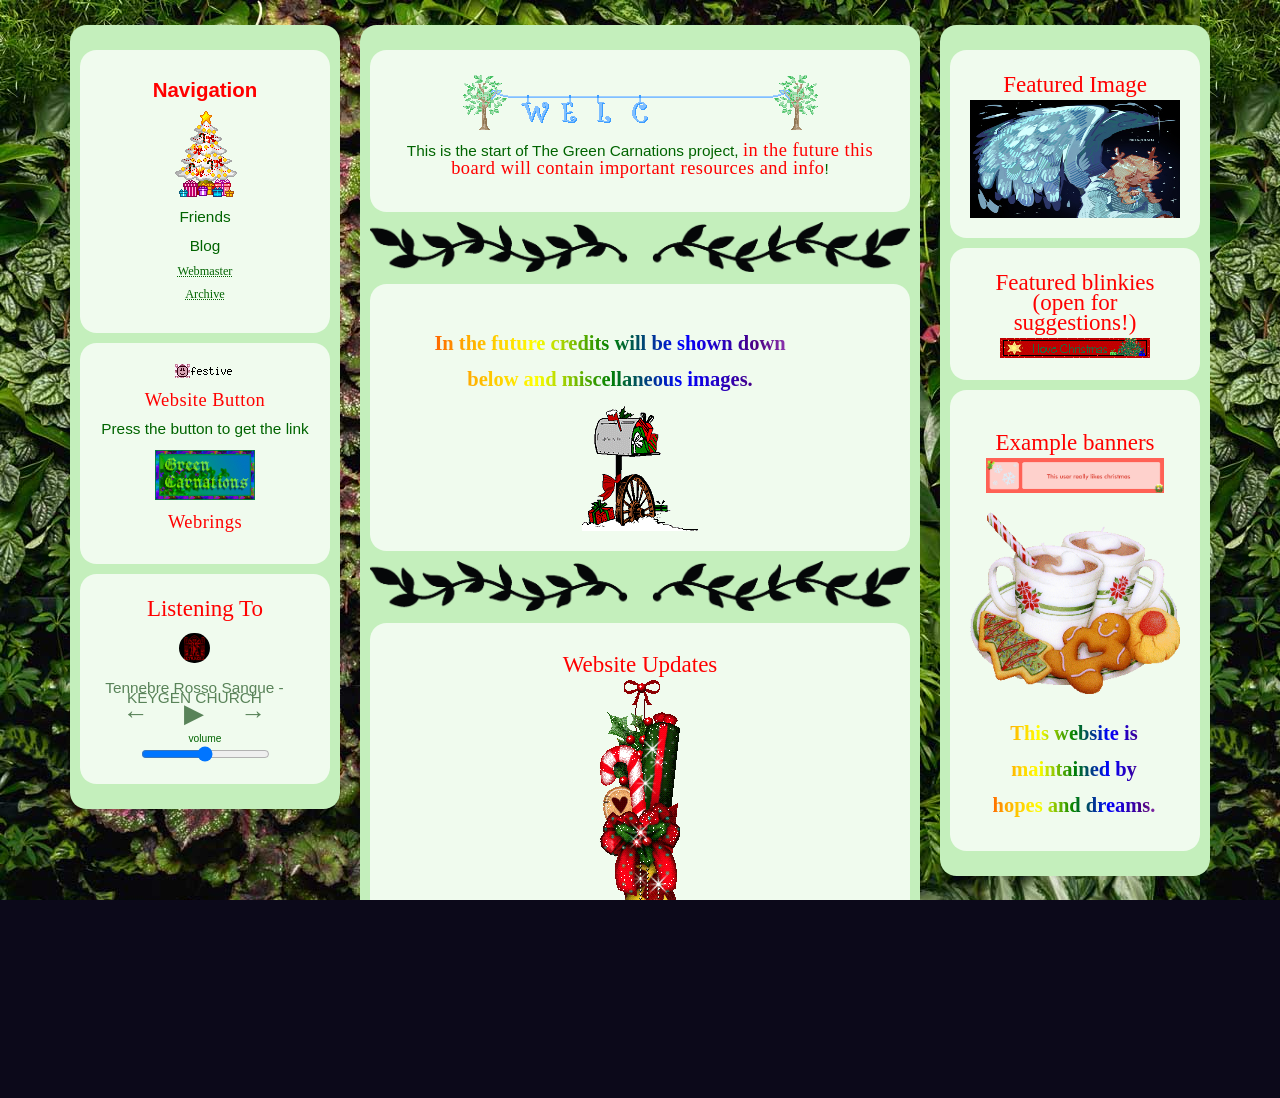
==== index.html @ 65176a37 "fix" ====
<!DOCTYPE html>
<html xmlns="http://www.w3.org/1999/xhtml"><head>
        <meta charset="UTF-8" />
        <meta name="viewport" content="width=device-width, initial-scale=1.0" />
        <title>The Green Carnations</title>
        <link href="resources/style.css" rel="stylesheet" type="text/css" media="all" />
        <link rel="icon" type="image/x-icon" href="resources/archive/assets/images/holidaygirl-icon.gif" />
    <link href="resources/audio/audio.css" rel="stylesheet" type="text/css" media="all" />

    <style type="text/css"></style></head>
    <body>
        <div class="sidebar-group">
            <!-- LEFT SIDEBAR STARTS HERE -->
            <div id="left-sidebar">
                <div class="sidebar-content">
                    <div class="innerbox">

		<h1> Navigation </h1>
	                   <div class="imgcontainer">
                      <img class="zoom" src="resources/assets/3.gif" />
                         </div>
 <p> Friends </p>
<p> Blog</p>
<p></p><a href="https://windigone.nekoweb.org/">Webmaster</a><p></p>
<p></p><a href="https://resources/archived">Archive </a><p></p>
                    </div>
                <div class="innerbox">
                	<a href="https://www.imood.com/users/holidaygirl"><img src="moods.imood.com/display/uname-holidaygirl/trans-1/imood.gif" alt="The current mood of holidaygirl at www.imood.com" border="0" /></a>
                        <p>
                            <b class="cooltext">Website Button</b>
                        </p>
<p> Press the button to get the link </p>
<img class="zoom" id="btn1" style="width: 100px; height: 50px;" src="resources/assets/button.gif" onclick="copyToClipboard('btn1')" />

                        <p></p>
                        <p>
                            <b class="cooltext">Webrings</b>
                        </p>

                    </div>
                    <div class="innerbox">
                        <h3>Listening To</h3>

                    <div id="audio-player">
                        <div id="cd-rotate" onclick="play_pause()">
                            <img id="cd-image" src="resources/audio/covers/track1.png" />
                        </div>
                            <audio id="music-player" src="resources/audio/tracks/track1.mp3">
                            <source src="resources/audio/tracks/track1.mp3" />
                            </audio><br />
                        <div id="title">Tennebre Rosso Sangue - KEYGEN CHURCH</div>
                        <div id="controls">
                            <div id="back" onclick="skip(-1)">←</div>
                            <div id="play-pause" onclick="play_pause()">▶</div>
                            <div id="next" onclick="skip(1)">→</div>
                        </div>   
                    </div>
<br />
                    <div>volume</div>
                    <input type="range" id="music-volume" name="mvolume" min="0" max="1" step="0.05" autocomplete="off" onchange="setVolume('music-volume','music-player')" />
                    <script src="resources/audio/audio.js"></script>
                        <script>
                        
                            onload=eggring.buildWidget();
                            document.getElementById("rain-sounds").volume=0.5;
                            document.getElementById("music-player").volume=0.5;
                        </script>
                </div>
                    </div>


            </div>

            <div id="center-sidebar">
                <div class="sidebar-content">




                    <div class="innerbox">
                        <table>
                            <tbody>
                                <tr>
                                </tr><tr>
                                    <td class="eightywidthtd">

                      <div class="imgcontainer">
                      <img class="zoom" src="resources/assets/welcome.gif" />
                         </div>
                                        <p>
                                          This is the start of The Green Carnations project, <b>in the future this board will contain important resources and info</b>!</p>
                                    </td>

                                </tr>
                            </tbody>
                        </table>
                    </div>

                    <img class="dividerr" src="resources/assets/separator.png" />

                    <div class="innerbox">
                        <h2>In the future credits will be shown down below and miscellaneous images.</h2>	                   <div class="imgcontainer">
                      <img class="zoom" src="resources/assets/snowymailbox.gif" />
                         </div>
                    </div>

                    <img class="dividerr" src="resources/assets/separator.png" />
                    <div class="innerbox">
                
                        <p></p>
                        <h3>Website Updates</h3>
                    <div class="imgcontainer">
                      <img class="zoom" src="resources/assets/boot.gif" />
                         </div>
                        <p></p>
                        <div class="updatelog">
                            <p>
                                <b class="cooltext">29/08/2024</b>
                                - I just started working on my site. XD
                            </p>
                        </div>


                    </div>
                </div>

            </div>

            <div id="right-sidebar">
                <div class="sidebar-content">

                    <div class="innerbox">
                        <h3>Featured Image</h3>
                        <div style="position: relative; width: 100%; height: 0; padding-bottom: 56.25%;">
                          <a href="https://64.media.tumblr.com/7945b9e670f02eb3d44aa6ca0677eb6d/77c87354107d298d-10/s400x600/0e20aeb3dde4474dfdc9a3379bbfe726e651bd9e.pnj"><img style="width: 560px, height=315px border-radius: 5px; box-shadow: 2px 2px var(--border-color1), -2px -2px var(--border-color2); position: absolute; top: 0; left: 0; width: 100%; height: 100%;" src="64.media.tumblr.com/7945b9e670f02eb3d44aa6ca0677eb6d/77c87354107d298d-10/s400x600/0e20aeb3dde4474dfdc9a3379bbfe726e651bd9e.pnj" title="https://www.tumblr.com/sweetberrylover/754024571681832960/dancing-with-you" "="" /></a>
                        </div>
                    </div>
                 <div class="innerbox">
                    <h3>Featured blinkies (open for suggestions!)</h3>
                    <img class="zoom hueshift" src="resources/blinkies/1.gif" />
                </div>
                        <div class="innerbox">
                        
                        <br /><p>
                        <h3>Example banners</h3>
                        <img class="zoom hueshift" style="width: 85%;" src="resources/assets/xmas.jpg" />
	</p>
	                   <div class="imgcontainer">
                      <img class="zoom" src="resources/assets/2.gif" />
                         </div>
                        <h2>
                            This website is maintained by hopes and dreams.
                        </h2>

                    </div>
                </div>

            </div>
        </div>
<script>
function copyToClipboard(buttonId) {
    const htmlMap = {
        'btn1': '<a href="https://sugarruneunlimited.github.io/GreenCarnations/" target="_blank"><img style="width: 90px; height: 50px;" src="https://sugarruneunlimited.github.io/GreenCarnations/resources/assets/button.gif></a>',
    };

    const textToCopy = htmlMap[buttonId];
    
    navigator.clipboard.writeText(textToCopy).then(() => {
        alert("Copied to clipboard! XD");
    }).catch(err => {
        console.error("Uh oh, failed to copy: ", err);
    });
}
</script>
        <div id="footer">
© Forever holidaygirl1225's blog | made by Noelle Holiday
        </div>
    


</body></html>
---- resources/style.css ----
@font-face { font-family: 'Xmas'; src: url("./fonts/Xmas.otf") format("otf"); }

html, body {
	
	 overflow: scroll;
            left: 0px;
  height: 100%; 
  margin: auto; 
    /* Removed position: fixed */
    top: 0px;
        font-size: calc(0.7em + 1vw);
        padding: 0;
        font-family: "Open Sans", "Helvetica Neue", Helvetica, Arial, Serif;
        color: #00FFFf;
        background: #0c091a;
	font-family: "Open Sans", "Helvetica Neue", Helvetica, Arial, Serif;
	font-size: 0.8em;
	color: #00FFFf;
	background: #0c091a;
}
input {
	font-size: inherit 
}



::-webkit-scrollbar {
	width: 0.8em;
}
::-webkit-scrollbar-track {
	background: MediumPink;
}
::-webkit-scrollbar-thumb {
	background: MediumPink;
}
::-webkit-scrollbar-thumb:hover {
	background: Pink;
}


:root {

  --bg-color-opacity1: #090033FC; /* From navbar & Autoplay */
  --bg-color-opacity2: #090033CF;
  --innerbox-color1: #c4efbc;
  --innerbox-color2: #FFFFFFBF;
  --accentbox-color: #E0D7F596;
  --accentbox-border: #4e34e338;



  /* Misc */
  --cursor-main: url(./assets/cursor.png), auto;
  --cursor-pointer: url(./assets/pointer.png), auto;
}




body {
        background-image: url("./assets/walltest.jpg");
	background-repeat: repeat-x repeat-y;
  font-family: var(--primary-font);
  color: darkgreen;
  margin: 0px; 
  line-height: 1em;
  cursor: var(--cursor-main);
}

{ box-sizing: border-box; }

::-moz-selection { color: var(--selection-text); background: var(--selection-bg); } 
::selection { color: var(--selection-text); background: var(--selection-bg); }

/* === TEXT THINGS === */
p { font-size: 1.5em; 
margin: 12px 0px;
line-height: 16.5px
}

a {
  text-decoration: underline dotted 1px;
  font-family: Xmas;
  color: var(--link-color);
  font-weight: 100;
  font-size: 1.2em;
}

a:visited { color: var(--link-visited) }
a:hover{ cursor: var(--cursor-pointer); color: var(--link-hover); transition: 0.2s; }

b {
  color: red;
  font-family: Xmas;
  letter-spacing: 0.5px;
  font-weight: 100;
  font-size: 1.2em;  
}

h1 {

  font-family: var(--secondary-font);
  color: red;
  margin: 10px 5px;
  padding: 5px;  
}

h2 {
     line-height: 36px;
     width: 80%;
     top: 40px;
     padding: 18px 20px 18px 20px;
    padding-bottom: 3px;
    margin-bottom: 5px;
    padding-top: 4px;
    margin-top: 1px
 font-family:arial black;
  font-size:70px;
  background-image: 
    linear-gradient(to right, red,orange,yellow,green,blue,indigo,violet); 
  -webkit-background-clip: text;
  -webkit-text-fill-color: transparent;  
  animation: move 35s linear infinite;
  
  font-family: Xmas;

  font-size: 2em;
}
 @keyframes move {
  to {
    background-position: 500vh;
  }
} 
h3 {
  color: red;
  font-family: Xmas;
  line-height: 20px;
  font-weight: 100;
  font-size: 23px;
  margin: 5px;  
}

h4 {
  color: red;
  font-family: Xmas;
  font-size: 1.5em;
  margin: 8px 0px;
}


/* ===== CONTENT BAR THINGS ===== */
.sidebar-group { 
align-items: flex-start; 
display: flex; 
margin: auto; 
width: 100%; }


.sidebar-content {
  box-shadow: 5px 5px var(--border-color1), -5px -5px var(--border-color2);
  background-color: var(--innerbox-color1);
  border: 2px dotted var(--border-color1);
  padding: 15px 10px 15px 10px;
  border-radius: 1.3rem;
  margin: 25px 10px;  
}

.innerbox {
  box-shadow: 1px 1px var(--border-color1), -1px -1px var(--border-color2);
  background-color: var(--innerbox-color2);
  border: 2px dotted var(--border-color1);
  border-radius: 1.3rem;
  text-align: center;
  margin: 10px 0px;
  overflow: auto;
  padding: 20px;
  height: 100%; /* For WebGarden */
}

.soloinnerbox /*USE TOGETHER WITH SOLOBAR-CONTENT*/ {
  box-shadow: 1px 1px var(--border-color1), -1px -1px var(--border-color2);
  background-color: var(--innerbox-color2);
  border: 2px dotted var(--border-color1);
  border-radius: 1.2em;
  text-align: center;
  margin: 10px 0px;
  padding: 10px;  
}

.solo-sidebar { margin: 25px auto; width: 50%; min-width: 900px;}
#center-sidebar{ width: 50%; }
#left-sidebar{ width: 25%; margin-left: 60px; }
#right-sidebar{ width: 25%; margin-right: 60px; }

  /* Images */
.zoom { transition: transform .4s ease-out, offset-path .4s cubic-bezier(.77,-1.17,.75,.84),box-shadow .3s, z-index .3s; }
.zoom:hover { -ms-transform: scale(1.3); -webkit-transform: scale(1.5); transform: scale(1.1); }
.imgcontainer { display: flex; align-items: center; flex-direction: column; }
.imgcontainer img { max-width: 100%; object-fit: contain; }

img::dividerr {  border-radius: 5px;
  width: 100%;
    height: 50px;
}
.dividerr {  border-radius: 5px;
  width: 100%;
    height: 50px;
}
.cardecor {
  box-shadow: 1px 1px var(--shadow-color1), -1px -1px var(--shadow-color2);
  filter: var(--decorhue) contrast(1.5);
  border-radius: 1.3rem;
  height: 20em;  
}


 
textarea {
  text-shadow: 1px 1px white, -1px -1px white, -1px 1px white, 1px -1px white;
  border: var(--link-color) dashed 1px;
  color: var(--link-color);
  border-radius: 5px;
  padding: 2px 5px;
  font-size: 16px;
  width: 190px;
  height: 50px;
}
---- resources/audio/audio.css ----
#audio-player{
    width:90%;
    background:transparent;
    color: rgb(89, 131, 89);
    text-align: center;
}

#audio-player > audio{
    width:inherit;
}

#cd-rotate{
    margin:auto;
    padding:5%;
    box-sizing: border-box;
    width:inherit;
    
    transition: transform .3s;
}

#cd-rotate > img{
    animation-name: spin;
    animation-iteration-count: infinite;
    animation-duration: 5s;
    animation-timing-function: linear;
    
    display:block;
    margin:auto;
    border-radius: 50%;
    width:20%;
    height:20%;
    box-sizing: border-box;
    
    transition:  box-shadow .3s;
    
}

@keyframes spin{
    0%{
        transform: rotate(0deg);
    }
    100%{
        transform: rotate(360deg);
    }
}

#cd-rotate > img:hover{
    box-shadow: 0 0 20px white;
}

#cd-rotate:hover{
    transform: scale(1.2);
}
#cd-rotate:active{
    transform: scale(1.1);
}
@media only screen and (max-width: 800px) {
    #cd-rotate > img{
        width:80%;
        
    }
    #cd-rotate:hover{
        transform: scale(1);
    }
    #cd-rotate:active{
        transform: scale(1.1);
    }
}

#title{
    font-size:1.5em;
    height:fit-content;
    text-align: center;
}
#controls{
    display:flex;
    flex-direction: row;
    justify-content: space-around;
    padding:5px;
    box-sizing: border-box;
}
#controls > div{
    font-size:2.5em;
    transition:text-shadow .3s, transform .3s;
}
#controls > div:hover{
    transform:scale(1.2);
    text-shadow: 0 0 11px white, 0 0 11px white;
}
#controls > div:active{
    transform:scale(1.1);
    text-shadow: 0 0 11px blue, 0 0 11px blue;
}
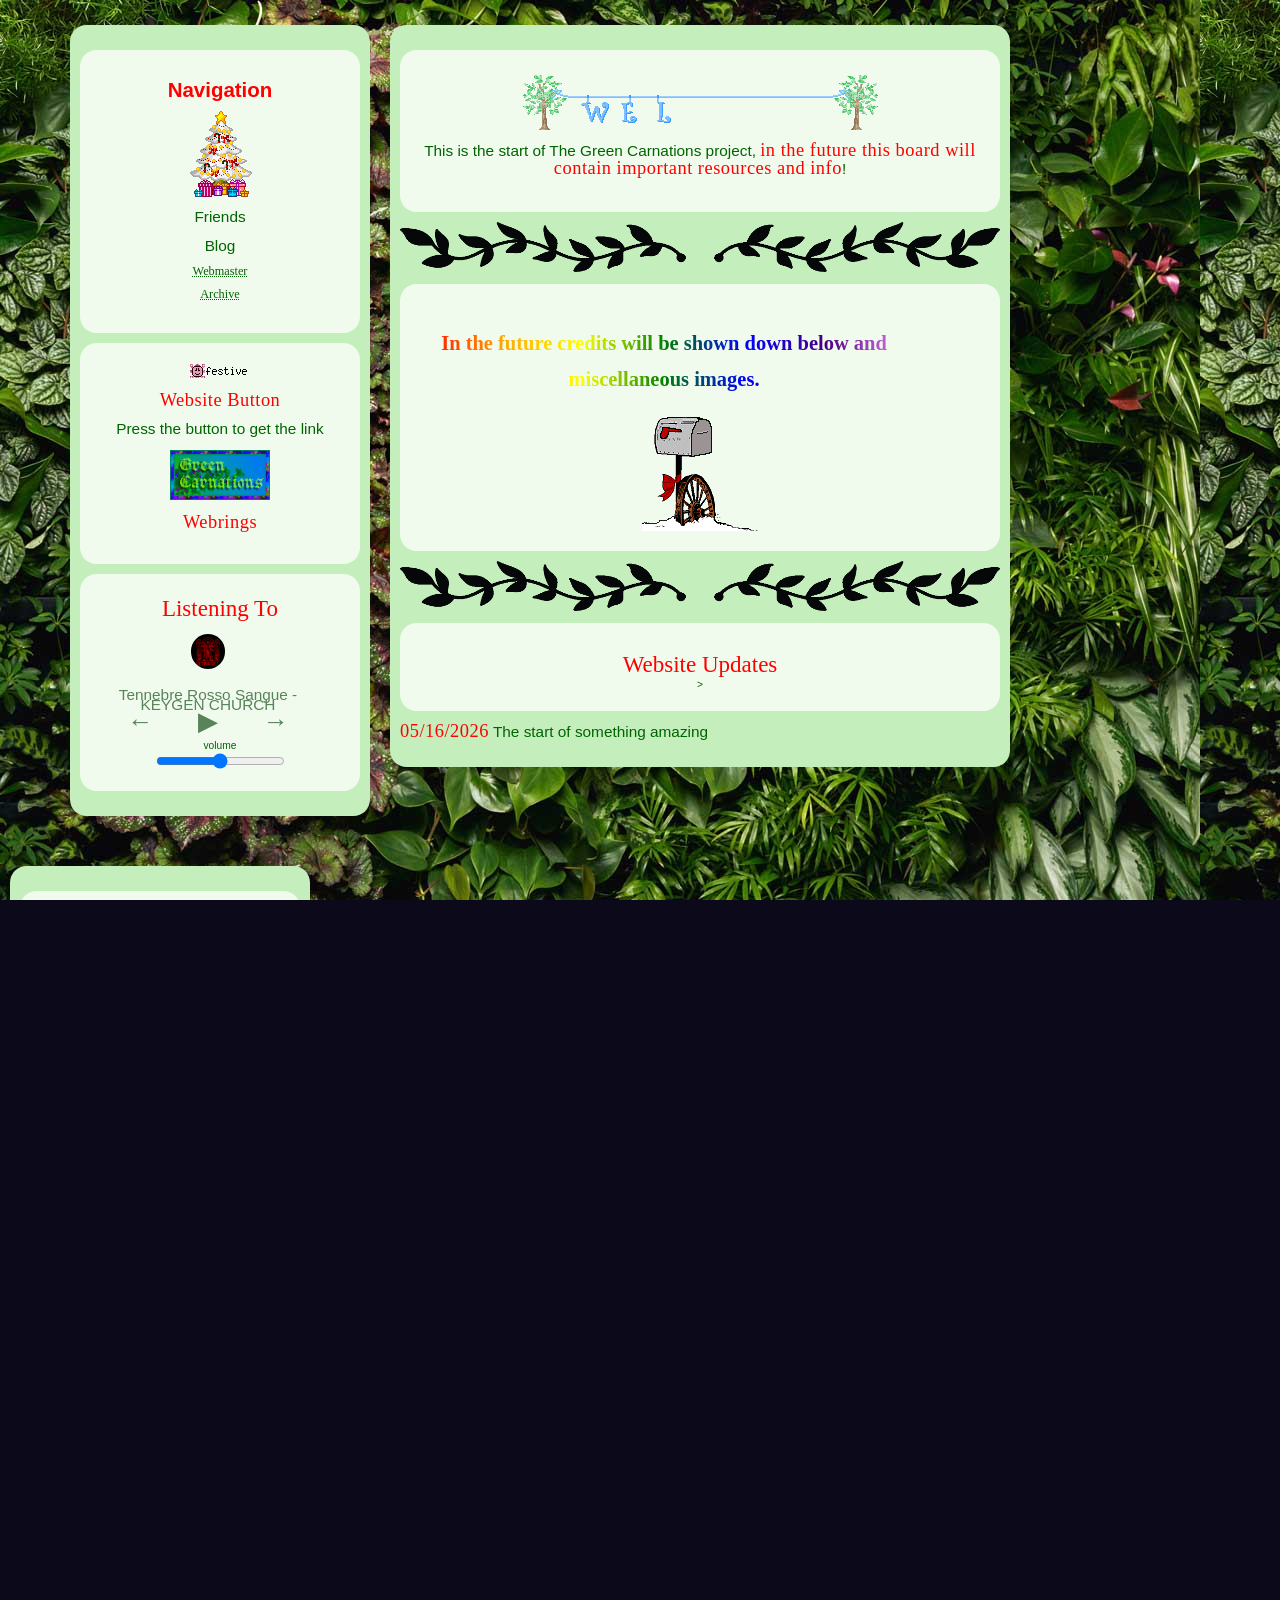
==== commit 4237bd55: "push" ====
--- a/index.html
+++ b/index.html
@@ -108,15 +108,13 @@
                     <div class="innerbox">
                 
                         <p></p>
-                        <h3>Website Updates</h3>
-                    <div class="imgcontainer">
-                      <img class="zoom" src="resources/assets/boot.gif" />
+                        <h3>Website Updates</h3>>
                          </div>
                         <p></p>
                         <div class="updatelog">
                             <p>
-                                <b class="cooltext">29/08/2024</b>
-                                - I just started working on my site. XD
+                                <b class="cooltext">05/16/2026</b>
+                                The start of something amazing
                             </p>
                         </div>
 
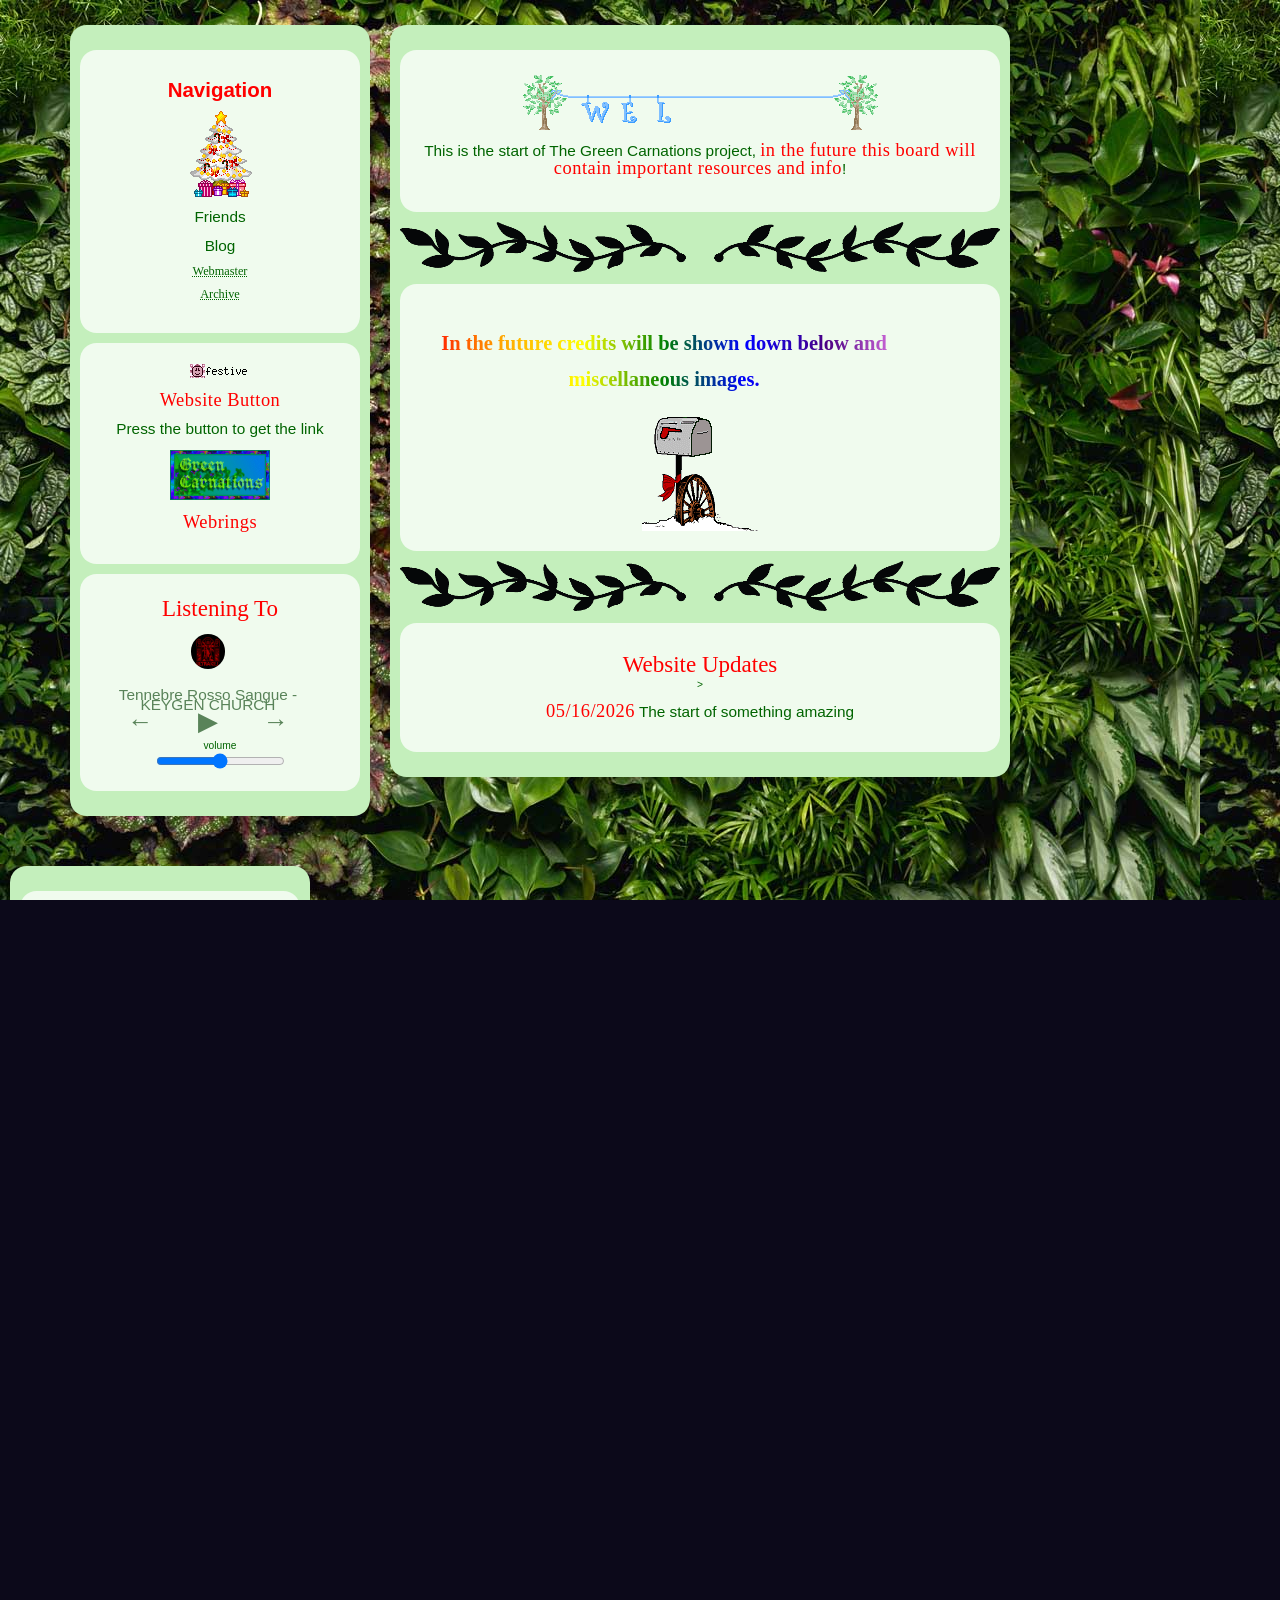
==== commit 5f79d60c: "fff" ====
--- a/index.html
+++ b/index.html
@@ -109,7 +109,6 @@
                 
                         <p></p>
                         <h3>Website Updates</h3>>
-                         </div>
                         <p></p>
                         <div class="updatelog">
                             <p>
@@ -117,7 +116,7 @@
                                 The start of something amazing
                             </p>
                         </div>
-
+                        </div>
 
                     </div>
                 </div>
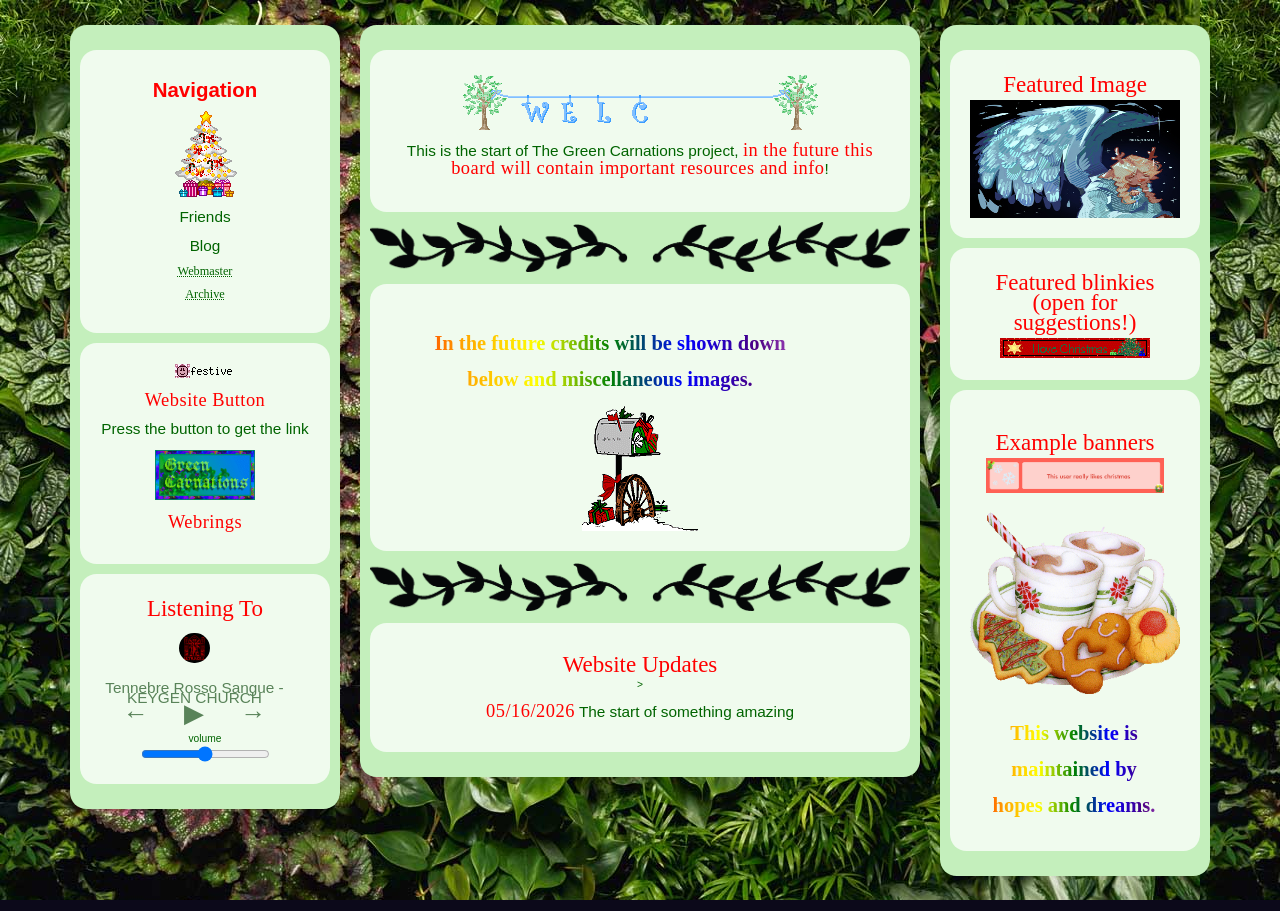
==== commit acd87b66: "licks" ====
--- a/index.html
+++ b/index.html
@@ -116,8 +116,6 @@
                                 The start of something amazing
                             </p>
                         </div>
-                        </div>
-
                     </div>
                 </div>
 
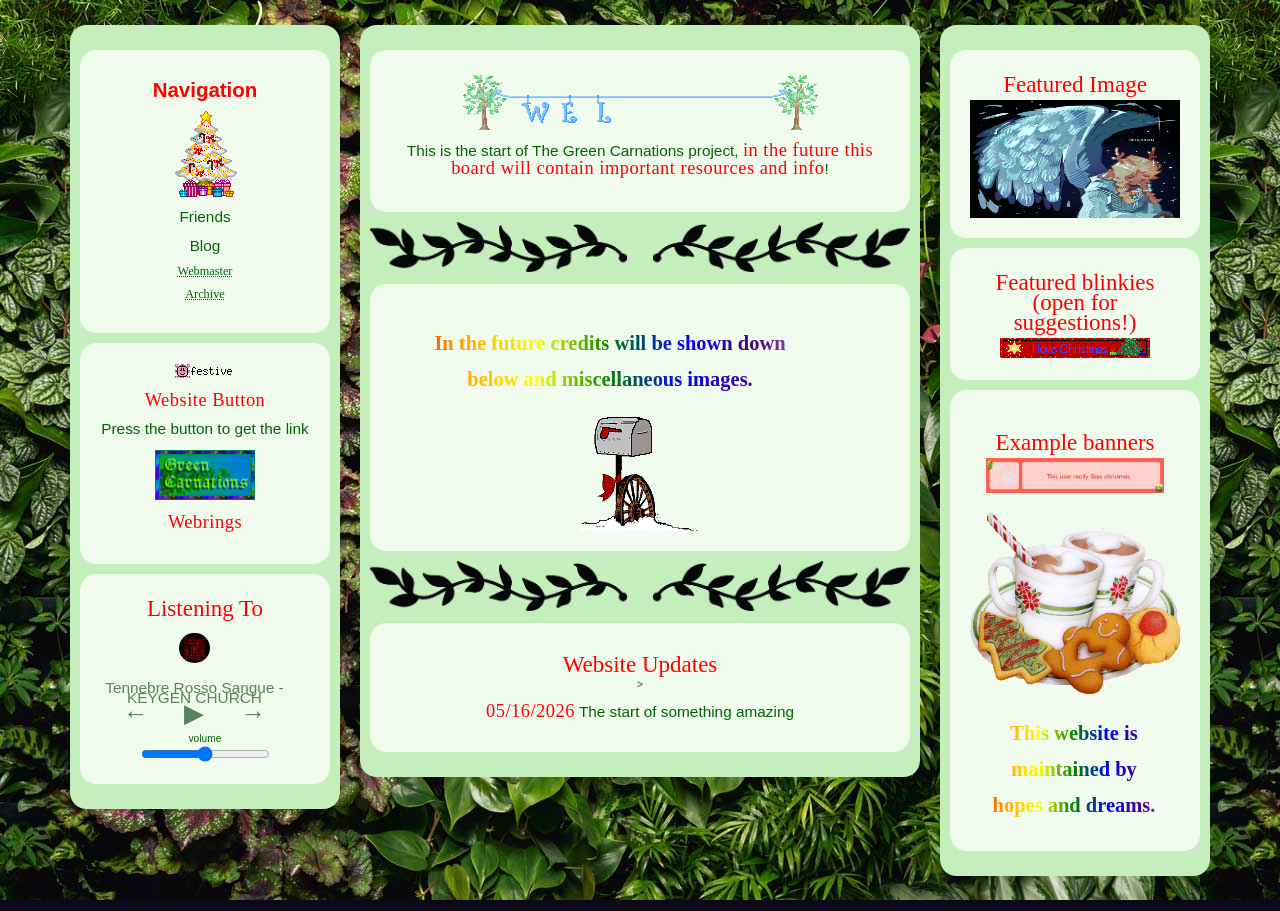
==== commit 6bc1f9c0: "test" ====
--- a/index.html
+++ b/index.html
@@ -154,16 +154,28 @@
         </div>
 <script>
 function copyToClipboard(buttonId) {
-    const htmlMap = {
-        'btn1': '<a href="https://sugarruneunlimited.github.io/GreenCarnations/" target="_blank"><img style="width: 90px; height: 50px;" src="https://sugarruneunlimited.github.io/GreenCarnations/resources/assets/button.gif></a>',
+    const platform = document.getElementById('platform-select').value;
+    
+    const buttonCodes = {
+        'generic': '<a href="https://sugarruneunlimited.github.io/GreenCarnations/"><img style="width: 90px; height: 50px;" src="https://sugarruneunlimited.github.io/GreenCarnations/resources/assets/button.gif" alt="The Green Carnations" /></a>',
+        'tumblr': '<a href="https://sugarruneunlimited.github.io/GreenCarnations/"><img src="https://sugarruneunlimited.github.io/GreenCarnations/resources/assets/button.gif" alt="The Green Carnations" style="width: 90px; height: 50px;" /></a>',
+        'spacehey': '<a href="https://sugarruneunlimited.github.io/GreenCarnations/" target="_blank"><img src="https://sugarruneunlimited.github.io/GreenCarnations/resources/assets/button.gif" border="0" width="90" height="50" alt="The Green Carnations" /></a>'
     };
-
-    const textToCopy = htmlMap[buttonId];
+    
+    const textToCopy = buttonCodes[platform];
     
     navigator.clipboard.writeText(textToCopy).then(() => {
-        alert("Copied to clipboard! XD");
+        alert("Copied to clipboard! XD\nPlatform: " + platform);
     }).catch(err => {
         console.error("Uh oh, failed to copy: ", err);
+        // Fallback for older browsers
+        const textarea = document.createElement('textarea');
+        textarea.value = textToCopy;
+        document.body.appendChild(textarea);
+        textarea.select();
+        document.execCommand('copy');
+        document.body.removeChild(textarea);
+        alert("Copied to clipboard! XD\nPlatform: " + platform);
     });
 }
 </script>
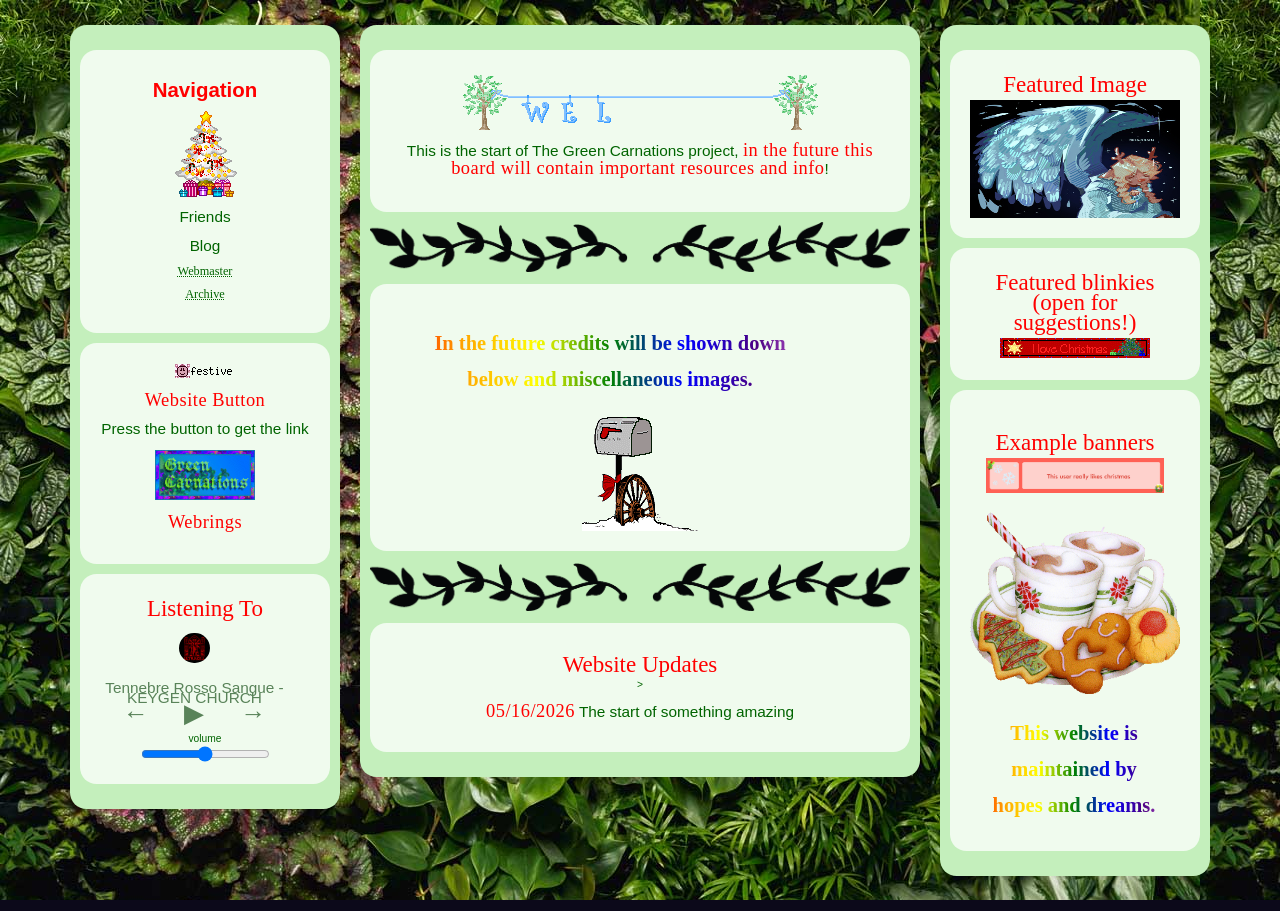
==== commit dd937718: "this" ====
--- a/index.html
+++ b/index.html
@@ -154,28 +154,16 @@
         </div>
 <script>
 function copyToClipboard(buttonId) {
-    const platform = document.getElementById('platform-select').value;
-    
-    const buttonCodes = {
-        'generic': '<a href="https://sugarruneunlimited.github.io/GreenCarnations/"><img style="width: 90px; height: 50px;" src="https://sugarruneunlimited.github.io/GreenCarnations/resources/assets/button.gif" alt="The Green Carnations" /></a>',
-        'tumblr': '<a href="https://sugarruneunlimited.github.io/GreenCarnations/"><img src="https://sugarruneunlimited.github.io/GreenCarnations/resources/assets/button.gif" alt="The Green Carnations" style="width: 90px; height: 50px;" /></a>',
-        'spacehey': '<a href="https://sugarruneunlimited.github.io/GreenCarnations/" target="_blank"><img src="https://sugarruneunlimited.github.io/GreenCarnations/resources/assets/button.gif" border="0" width="90" height="50" alt="The Green Carnations" /></a>'
+    const htmlMap = {
+        'btn1': '<a href="https://sugarruneunlimited.github.io/GreenCarnations/"><img style="width: 90px; height: 50px;" src="https://sugarruneunlimited.github.io/GreenCarnations/resources/assets/button.gif></a>',
     };
-    
-    const textToCopy = buttonCodes[platform];
+
+    const textToCopy = htmlMap[buttonId];
     
     navigator.clipboard.writeText(textToCopy).then(() => {
-        alert("Copied to clipboard! XD\nPlatform: " + platform);
+        alert("Copied to clipboard! XD");
     }).catch(err => {
         console.error("Uh oh, failed to copy: ", err);
-        // Fallback for older browsers
-        const textarea = document.createElement('textarea');
-        textarea.value = textToCopy;
-        document.body.appendChild(textarea);
-        textarea.select();
-        document.execCommand('copy');
-        document.body.removeChild(textarea);
-        alert("Copied to clipboard! XD\nPlatform: " + platform);
     });
 }
 </script>
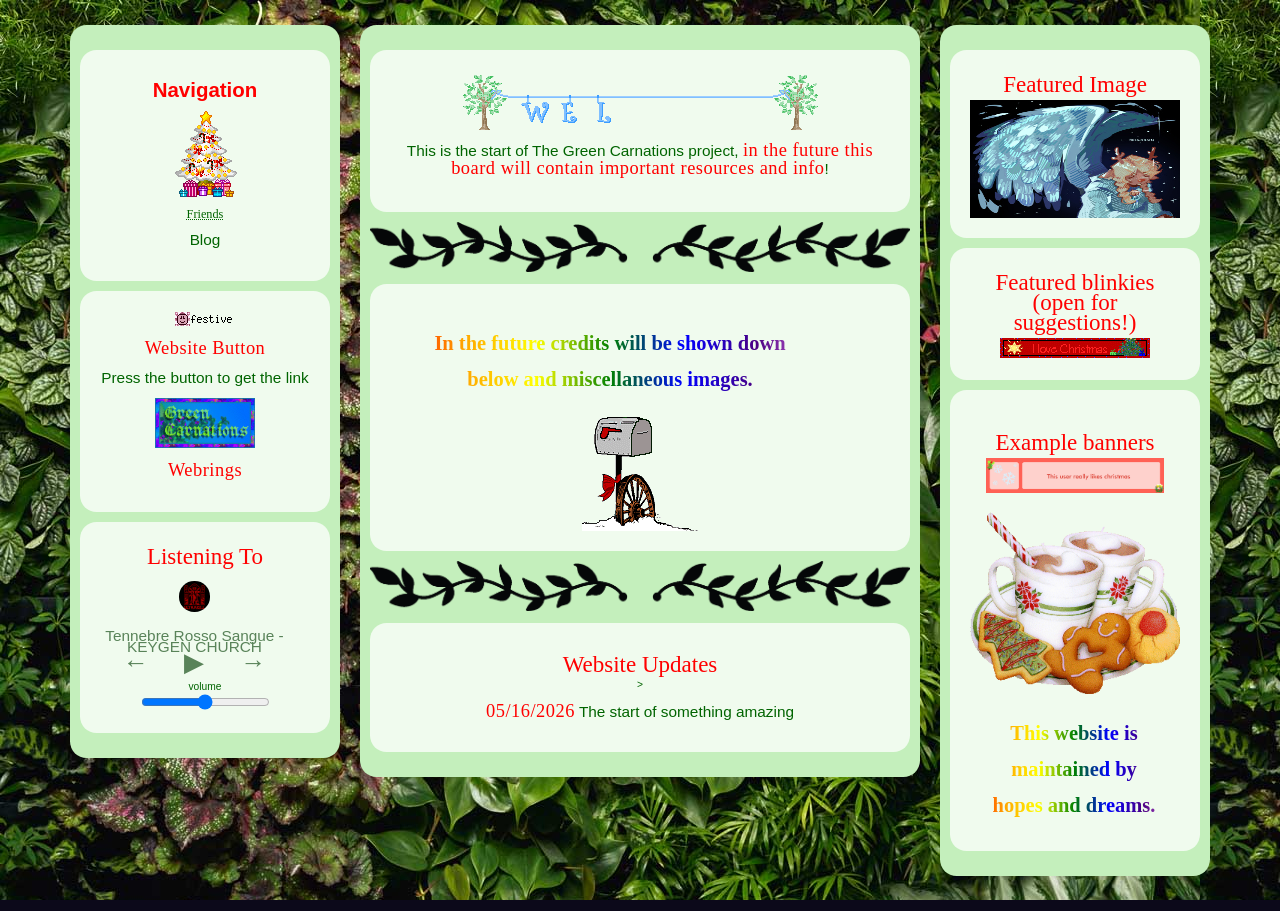
==== commit 55c7f8d1: "test friends page" ====
--- a/index.html
+++ b/index.html
@@ -19,10 +19,8 @@
 	                   <div class="imgcontainer">
                       <img class="zoom" src="resources/assets/3.gif" />
                          </div>
- <p> Friends </p>
+ <p></p><a href="friends/page.html">Friends </a><p></p>
 <p> Blog</p>
-<p></p><a href="https://windigone.nekoweb.org/">Webmaster</a><p></p>
-<p></p><a href="https://resources/archived">Archive </a><p></p>
                     </div>
                 <div class="innerbox">
                 	<a href="https://www.imood.com/users/holidaygirl"><img src="moods.imood.com/display/uname-holidaygirl/trans-1/imood.gif" alt="The current mood of holidaygirl at www.imood.com" border="0" /></a>
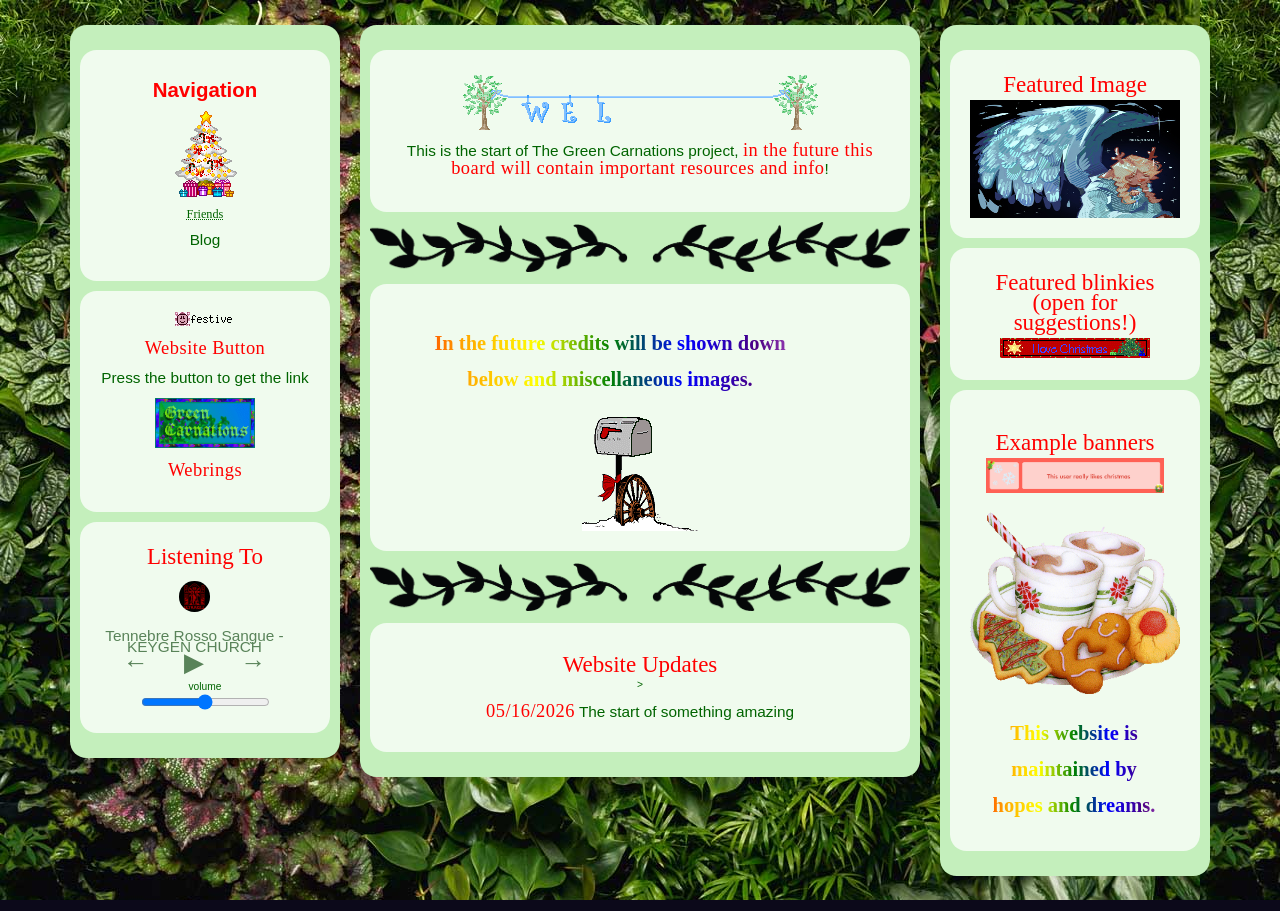
==== commit 692c2c94: "fix of test before, idk" ====
--- a/index.html
+++ b/index.html
@@ -19,7 +19,7 @@
 	                   <div class="imgcontainer">
                       <img class="zoom" src="resources/assets/3.gif" />
                          </div>
- <p></p><a href="friends/page.html">Friends </a><p></p>
+ <p></p><a href="friends.html">Friends </a><p></p>
 <p> Blog</p>
                     </div>
                 <div class="innerbox">
